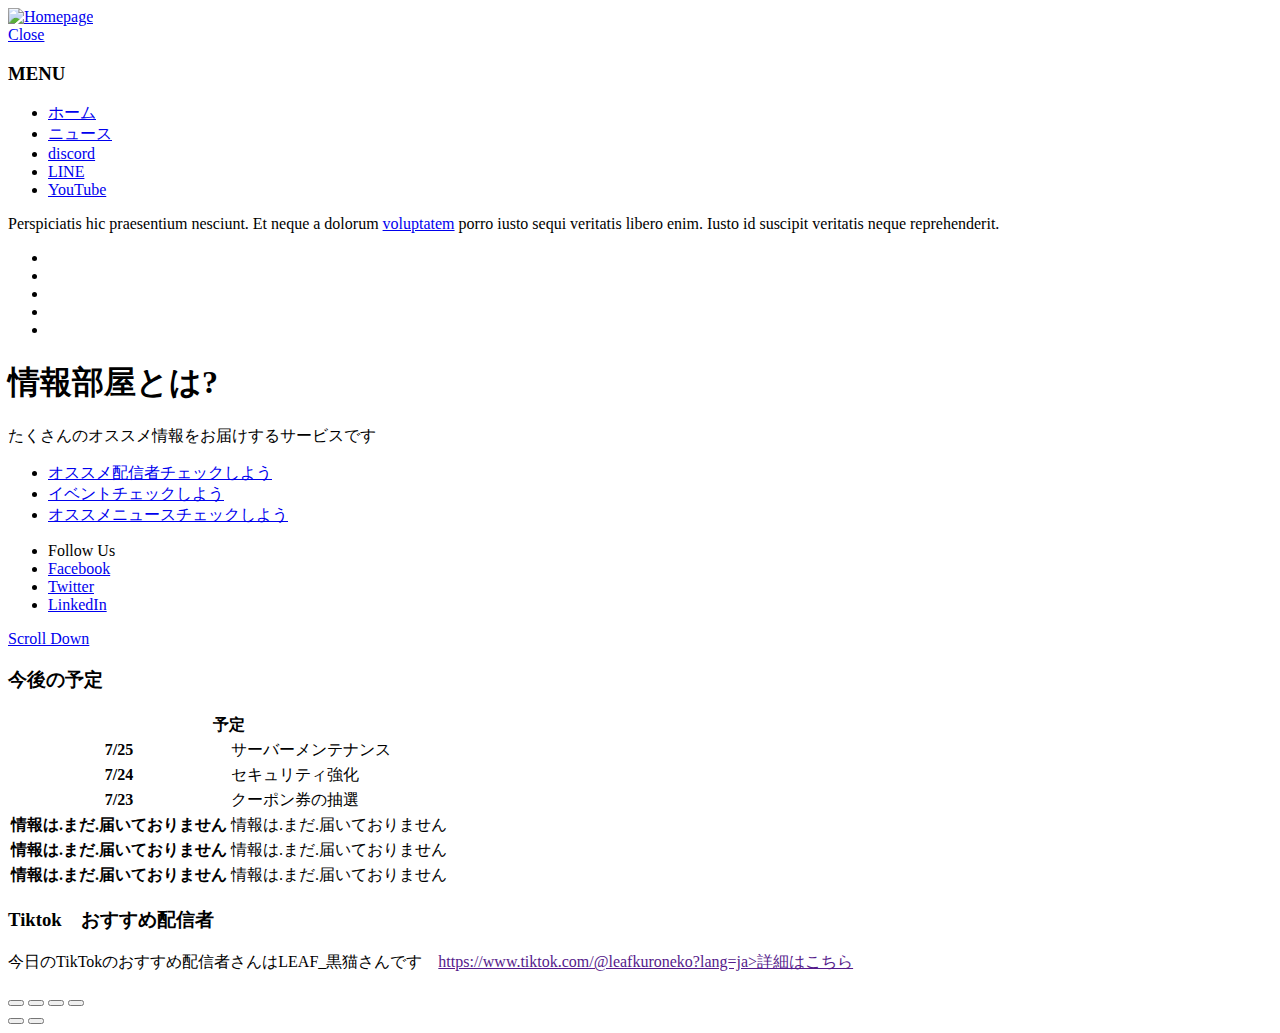
==== index.html @ 065b3a70 "Update index.html" ====
<!DOCTYPE html>
<html class="no-js" lang="ja">
<head>

    <!--- basic page needs
    ================================================== -->
    <meta charset="utf-8">
    <title>情報部屋</title>
    <meta name="description" content="">
    <meta name="author" content="">

    <!-- mobile specific metas
    ================================================== -->
    <meta name="viewport" content="width=device-width, initial-scale=1">

    <!-- CSS
    ================================================== -->
    <link rel="stylesheet" href="css/base.css">
    <link rel="stylesheet" href="css/vendor.css">
    <link rel="stylesheet" href="css/main.css">

    <!-- script
    ================================================== -->
    <script src="js/modernizr.js"></script>
    <script src="js/pace.min.js"></script>

    <!-- favicons
    ================================================== -->
    <link rel="shortcut icon" href="favicon.ico" type="image/x-icon">
    <link rel="icon" href="favicon.ico" type="image/x-icon">

</head>

<body id="top">

    <!-- header
    ================================================== -->
    <header class="s-header">

        <div class="header-logo">
            <a class="site-logo" href="index.html">
                <img src="images/logo.png" alt="Homepage">
            </a>
        </div> <!-- end header-logo -->

        <nav class="header-nav">

            <a href="#0" class="header-nav__close" title="close"><span>Close</span></a>

            <div class="header-nav__content">
                <h3>MENU</h3>
                
                <ul class="header-nav__list">
                    <li><a href="index.html">ホーム</a></li>
                    <li><a   href="news.html" >ニュース</a></li>
                    <li><a   href="discord.html">discord</a></li>
                    <li><a href="line.html">LINE</a></li>
                    <li><a href="youtube.html" >YouTube</a></li>
                </ul>
    
                <p>Perspiciatis hic praesentium nesciunt. Et neque a dolorum <a href='#0'>voluptatem</a> porro iusto sequi veritatis libero enim. Iusto id suscipit veritatis neque reprehenderit.</p>
    
                <ul class="header-nav__social">
                    <li>
                        <a href="#0"><i class="fab fa-facebook"></i></a>
                    </li>
                    <li>
                        <a href="#0"><i class="fab fa-twitter"></i></a>
                    </li>
                    <li>
                        <a href="#0"><i class="fab fa-instagram"></i></a>
                    </li>
                    <li>
                        <a href="#0"><i class="fab fa-behance"></i></a>
                    </li>
                    <li>
                        <a href="#0"><i class="fab fa-dribbble"></i></a>
                    </li>
                </ul>

            </div> <!-- end header-nav__content -->

        </nav> <!-- end header-nav -->

        <a class="header-menu-toggle" href="#0">
            <span class="header-menu-icon"></span>
        </a>

    </header> <!-- end s-header -->


    <!-- home
    ================================================== -->
    <section id="home" class="s-home target-section" data-parallax="scroll" data-image-src="images/hero-bg.jpg" data-natural-width=3000 data-natural-height=2000 data-position-y=top>

        <div class="shadow-overlay"></div>

        <div class="home-content">

            <div class="row home-content__main">
                <h1>
                    情報部屋とは?
                
                </h1>

                <p>
                たくさんのオススメ情報をお届けするサービスです
            
                </p>
            </div> <!-- end home-content__main -->

        </div> <!-- end home-content -->

        <ul class="home-sidelinks">
            <li><a class="smoothscroll" href="#about">オススメ配信者<span>チェックしよう</span></a></li>
            <li><a class="smoothscroll" href="#services">イベント<span>チェックしよう</span></a></li>
            <li><a  class="smoothscroll" href="#contact">オススメニュース<span>チェックしよう</span></a></li>
        </ul> <!-- end home-sidelinks -->

        <ul class="home-social">
            <li class="home-social-title">Follow Us</li>
            <li><a href="#0">
                <i class="fab fa-facebook"></i>
                <span class="home-social-text">Facebook</span>
            </a></li>
            <li><a href="#0">
                <i class="fab fa-twitter"></i>
                <span class="home-social-text">Twitter</span>
            </a></li>
            <li><a href="#0">
                <i class="fab fa-linkedin"></i>
                <span class="home-social-text">LinkedIn</span>
            </a></li>
        </ul> <!-- end home-social -->

        <a href="#about" class="home-scroll smoothscroll">
            <span class="home-scroll__text">Scroll Down</span>
            <span class="home-scroll__icon"></span>
        </a> <!-- end home-scroll -->

    </section> <!-- end s-home -->


    <!-- about
    ================================================== -->
    <section id='about' class="s-about">

        <div class="row section-header" data-aos="fade-up">
            <div class="col-full">
                <h3 class="masuto">今後の予定</h3>
                <table class="ta1">
                    <tr>
                    <th colspan="2" class="tamidashi">予定</th>
                    </tr>
                    <tr>
                    <th>7/25</th>
                    <td>サーバーメンテナンス</td>
                    </tr>
                    <tr>
                    <th>7/24</th>
                    <td>セキュリティ強化</td>
                    </tr>
                    <tr>
                    <th>7/23</th>
                    <td>クーポン券の抽選</td>
                    </tr>
                    <tr>
                    <th>情報は.まだ.届いておりません</th>
                    <td>情報は.まだ.届いておりません</td>
                    </tr>
                    <tr>
                    <th>情報は.まだ.届いておりません</th>
                    <td>情報は.まだ.届いておりません</td>
                    </tr>
                    <tr>
                    <th>情報は.まだ.届いておりません</th>
                    <td>情報は.まだ.届いておりません</td>
                    </tr>
                    </table>
                      <h3 class="masuto">Tiktok　おすすめ配信者</h3>
                       <p>今日のTikTokのおすすめ配信者さんはLEAF_黒猫さんです　<a href="">https://www.tiktok.com/@leafkuroneko?lang=ja>詳細はこちら</a> </p>
                    </section>
                </div>
    </section> <!-- end s-contact -->


    <!-- photoswipe background
    ================================================== -->
    <div aria-hidden="true" class="pswp" role="dialog" tabindex="-1">

        <div class="pswp__bg"></div>
        <div class="pswp__scroll-wrap">

            <div class="pswp__container">
                <div class="pswp__item"></div>
                <div class="pswp__item"></div>
                <div class="pswp__item"></div>
            </div>

            <div class="pswp__ui pswp__ui--hidden">
                <div class="pswp__top-bar">
                    <div class="pswp__counter"></div><button class="pswp__button pswp__button--close" title="Close (Esc)"></button> <button class="pswp__button pswp__button--share" title=
                    "Share"></button> <button class="pswp__button pswp__button--fs" title="Toggle fullscreen"></button> <button class="pswp__button pswp__button--zoom" title=
                    "Zoom in/out"></button>
                    <div class="pswp__preloader">
                        <div class="pswp__preloader__icn">
                            <div class="pswp__preloader__cut">
                                <div class="pswp__preloader__donut"></div>
                            </div>
                        </div>
                    </div>
                </div>
                <div class="pswp__share-modal pswp__share-modal--hidden pswp__single-tap">
                    <div class="pswp__share-tooltip"></div>
                </div><button class="pswp__button pswp__button--arrow--left" title="Previous (arrow left)"></button> <button class="pswp__button pswp__button--arrow--right" title=
                "Next (arrow right)"></button>
                <div class="pswp__caption">
                    <div class="pswp__caption__center"></div>
                </div>
            </div>

        </div>

    </div> <!-- end photoSwipe background -->


    <!-- preloader
    ================================================== -->
    <div id="preloader">
        <div id="loader">            
        </div>
    </div>


    <!-- Java Script
    ================================================== -->
    <script src="js/jquery-3.2.1.min.js"></script>
    <script src="js/plugins.js"></script>
    <script src="js/main.js"></script>

</body>

</html>
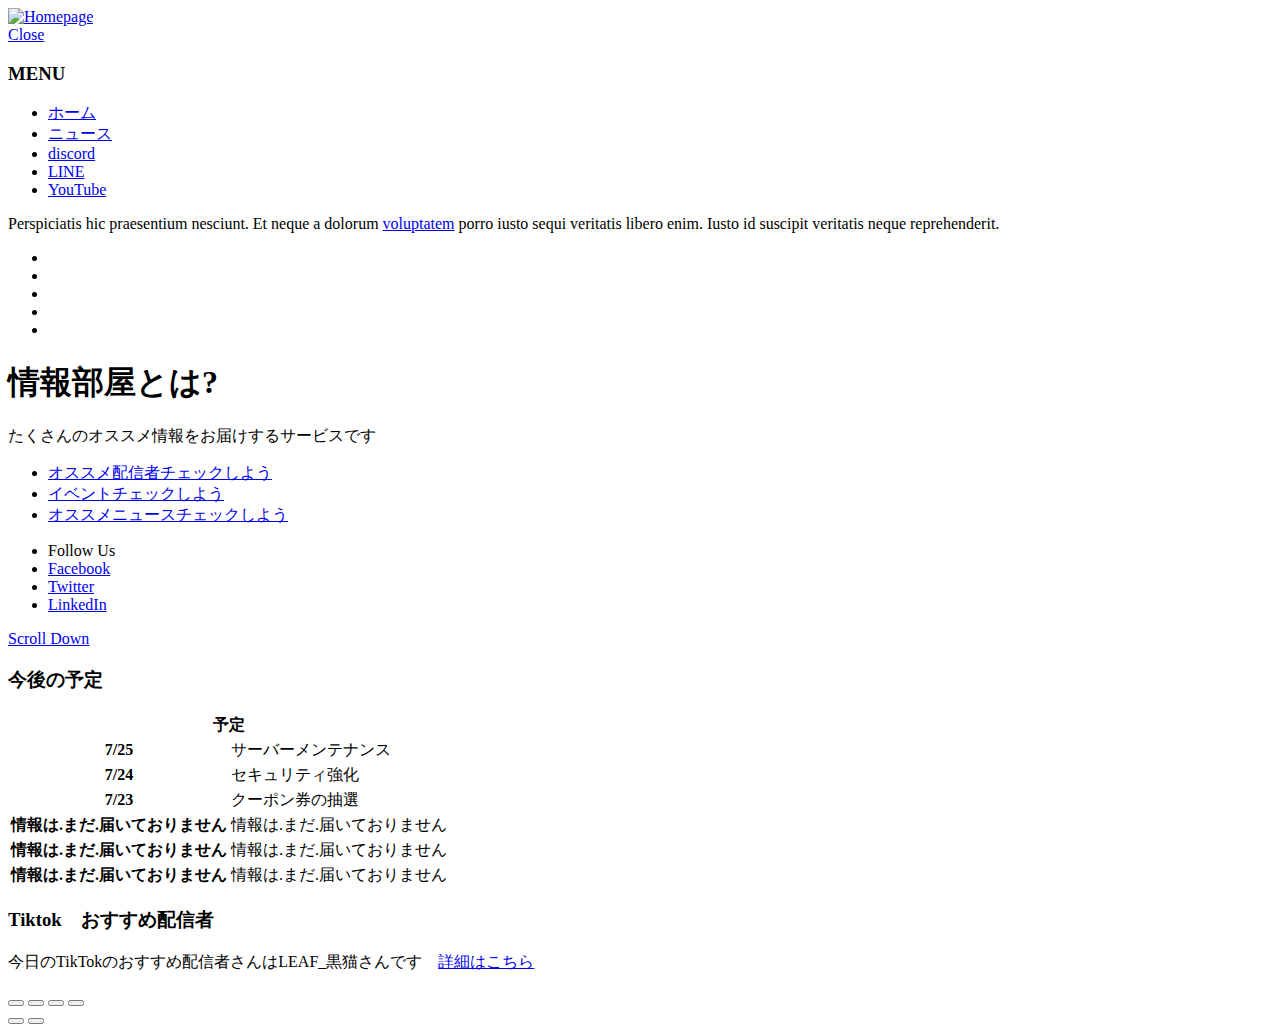
==== commit b7cdc6df: "Update index.html" ====
--- a/index.html
+++ b/index.html
@@ -178,7 +178,7 @@
                     </tr>
                     </table>
                       <h3 class="masuto">Tiktok　おすすめ配信者</h3>
-                       <p>今日のTikTokのおすすめ配信者さんはLEAF_黒猫さんです　<a href="">https://www.tiktok.com/@leafkuroneko?lang=ja>詳細はこちら</a> </p>
+                       <p>今日のTikTokのおすすめ配信者さんはLEAF_黒猫さんです　<a href="https://www.tiktok.com/@leafkuroneko?lang=ja">詳細はこちら</a> </p>
                     </section>
                 </div>
     </section> <!-- end s-contact -->
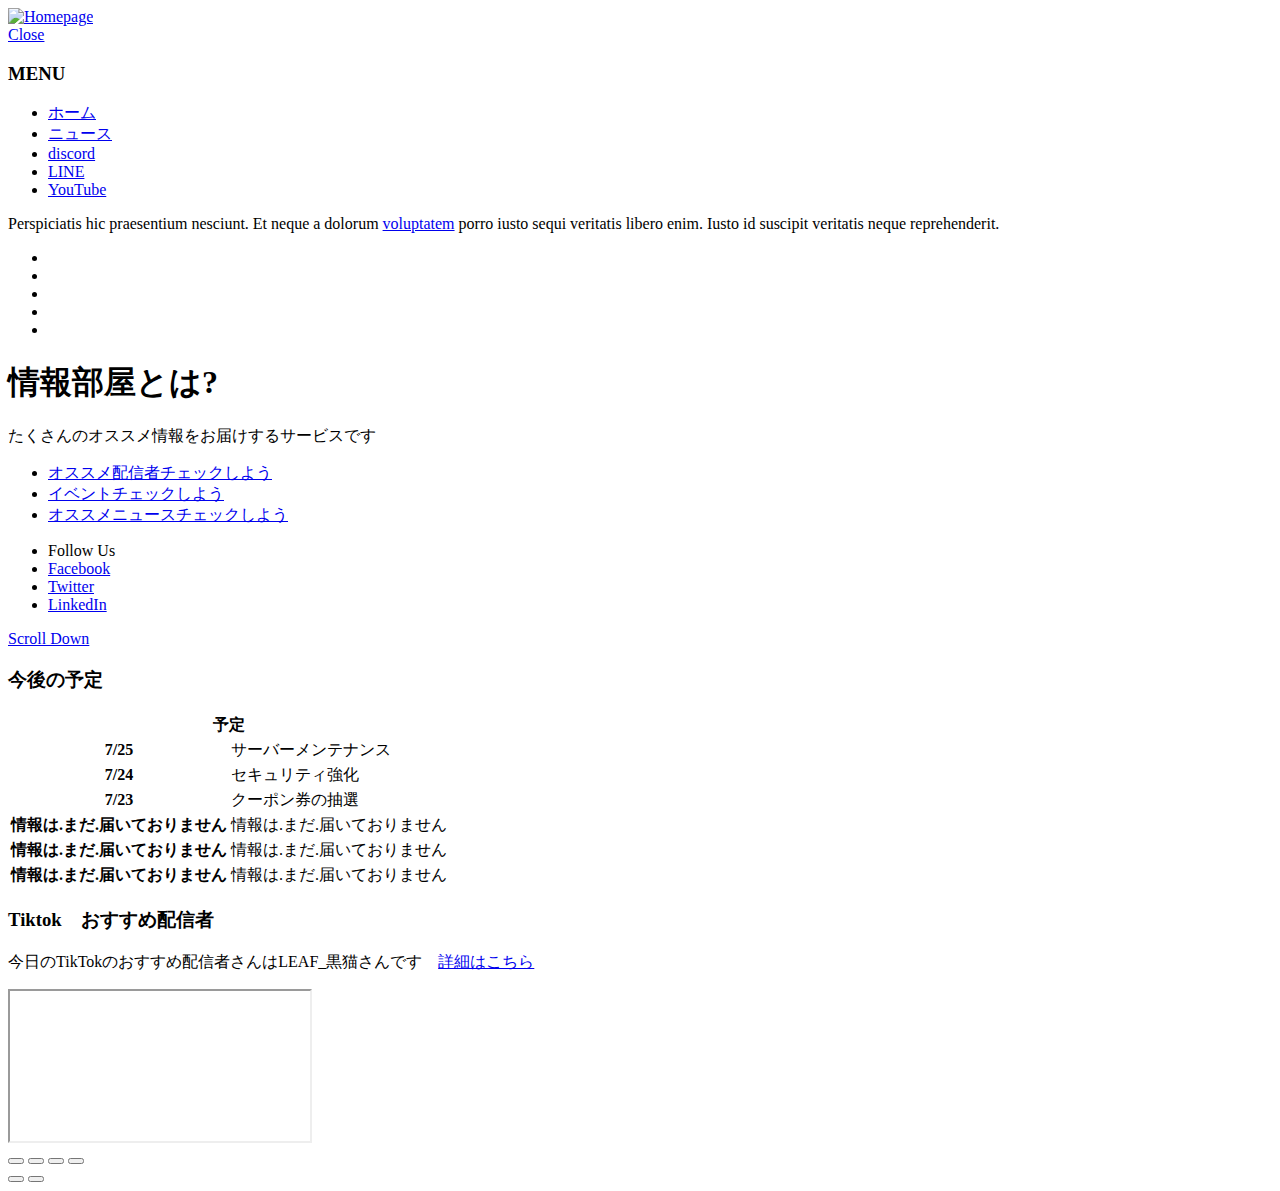
==== commit 6a47ac7b: "Update index.html" ====
--- a/index.html
+++ b/index.html
@@ -179,6 +179,7 @@
                     </table>
                       <h3 class="masuto">Tiktok　おすすめ配信者</h3>
                        <p>今日のTikTokのおすすめ配信者さんはLEAF_黒猫さんです　<a href="https://www.tiktok.com/@leafkuroneko?lang=ja">詳細はこちら</a> </p>
+               <iframe src=https://www.tiktok.com/@leafkuroneko?lang=ja></iframe>
                     </section>
                 </div>
     </section> <!-- end s-contact -->
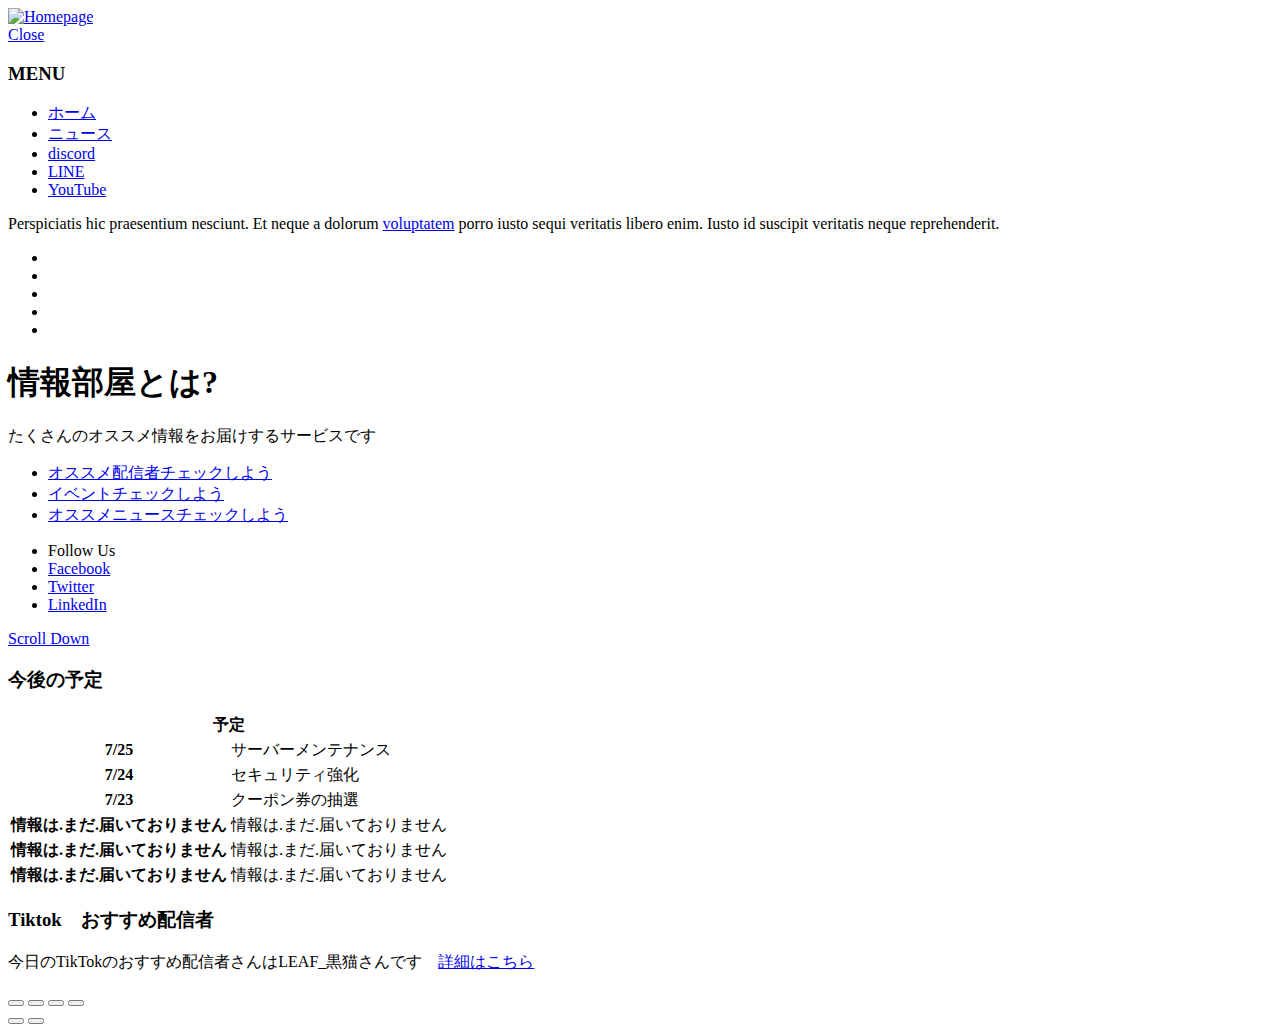
==== commit 6c259477: "Update index.html" ====
--- a/index.html
+++ b/index.html
@@ -179,7 +179,7 @@
                     </table>
                       <h3 class="masuto">Tiktok　おすすめ配信者</h3>
                        <p>今日のTikTokのおすすめ配信者さんはLEAF_黒猫さんです　<a href="https://www.tiktok.com/@leafkuroneko?lang=ja">詳細はこちら</a> </p>
-               <iframe src=https://www.tiktok.com/@leafkuroneko?lang=ja></iframe>
+              
                     </section>
                 </div>
     </section> <!-- end s-contact -->
